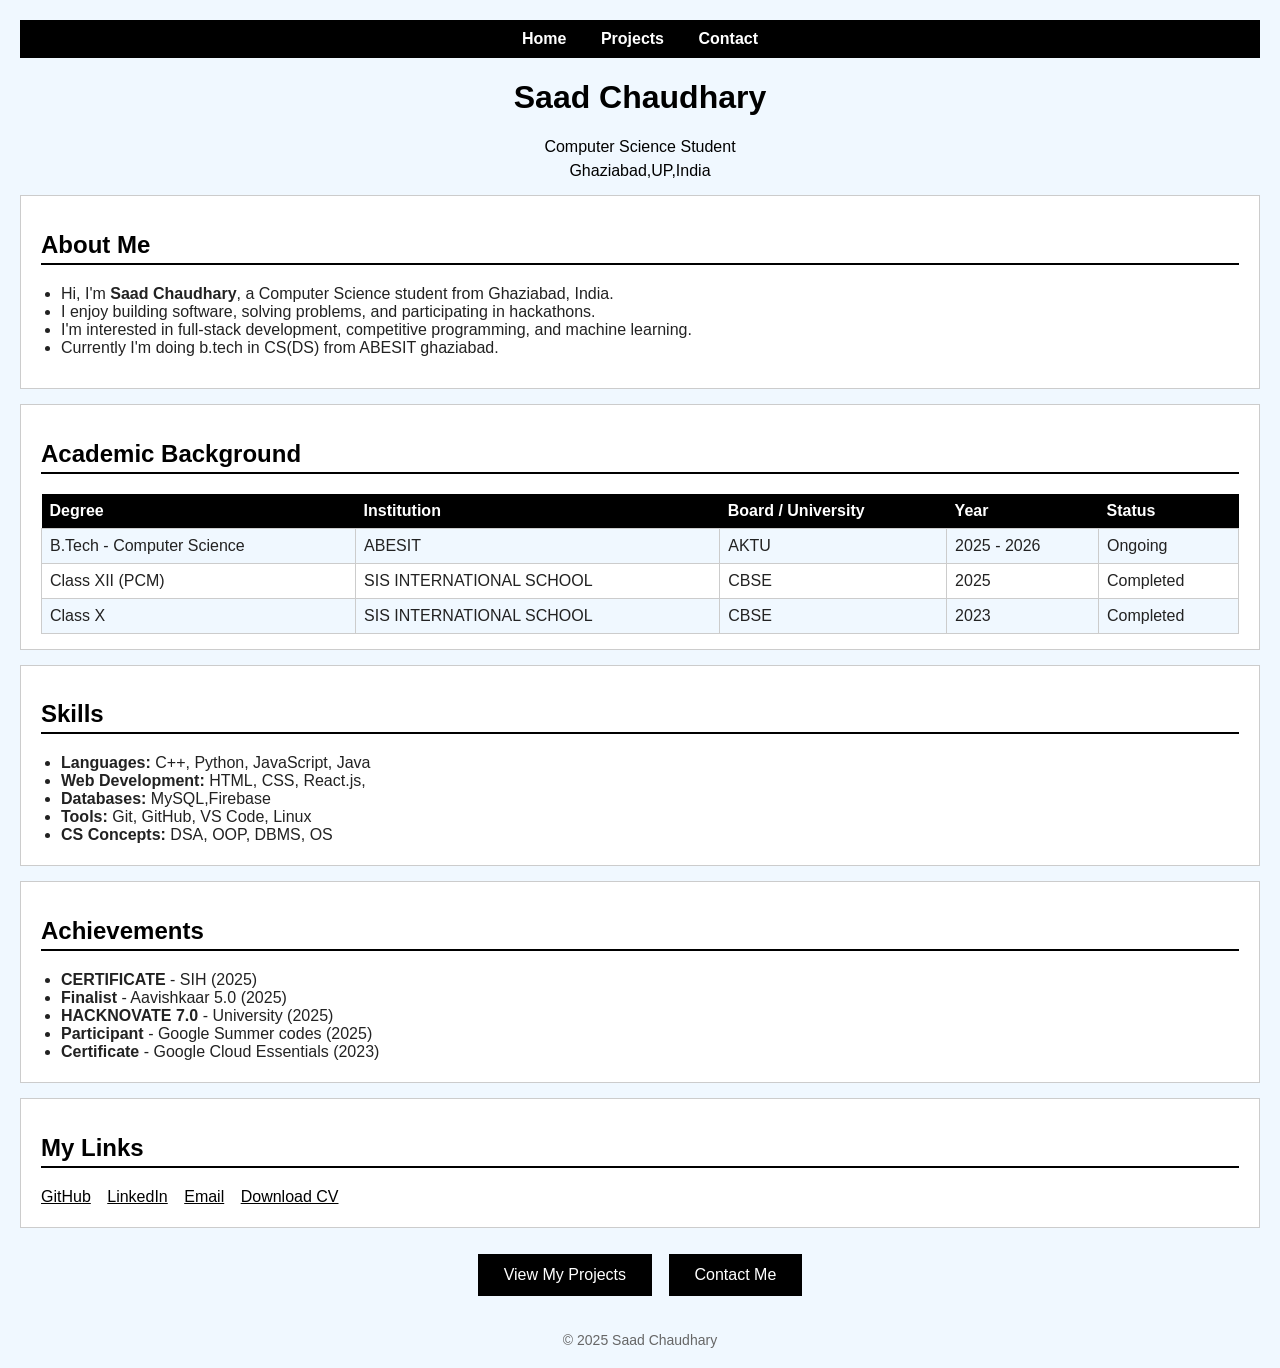
==== index.html @ 97154654 "Rename index_1.html to index.html" ====
<!DOCTYPE html>
<html>
<head>
  <title>Saad Chaudhary - Resume</title>
</head>
<link rel="stylesheet" href="cv1.css">
<body>

  <!-- Navigation -->
  <div class="navbar">
    <a href="index_1.html">Home</a>
    <a href="projects_1.html">Projects</a>
    <a href="index_2.html">Contact</a>
  </div>

  <!-- Name and Title -->
  <h1>Saad Chaudhary</h1>
  <p>Computer Science Student</p>
  <p>Ghaziabad,UP,India</p>

  
  <!-- About Me -->
  <div class="section">
    <h2>About Me</h2>
    <p><dl><ul>
      <li>Hi, I'm <b>Saad Chaudhary</b>, a Computer Science student from Ghaziabad, India.<br></li>
     <li> I enjoy building software, solving problems, and participating in hackathons.<br></li>
     <li>I'm interested in full-stack development, competitive programming, and machine learning.<br></li>
     <li>Currently I'm doing b.tech in CS(DS) from ABESIT ghaziabad.</li>
    </p></dl></ul>
  </div>

  <!-- Academic Table -->
  <div class="section">
    <h2>Academic Background</h2>
    <table>
      <tr>
        <th>Degree</th>
        <th>Institution</th>
        <th>Board / University</th>
        <th>Year</th>
        <th>Status</th>
      </tr>
      <tr>
        <td>B.Tech - Computer Science</td>
        <td>ABESIT</td>
        <td>AKTU</td>
        <td>2025 - 2026</td>
        <td>Ongoing</td>
      </tr>
      <tr>
        <td>Class XII (PCM)</td>
        <td>SIS INTERNATIONAL SCHOOL</td>
        <td>CBSE</td>
        <td>2025</td>
        <td>Completed</td>
      </tr>
      <tr>
        <td>Class X</td>
        <td>SIS INTERNATIONAL SCHOOL</td>
        <td>CBSE</td>
        <td>2023</td>
        <td>Completed</td>
      </tr>
    </table>
  </div>

  <!-- Skills -->
  <div class="section">
    <h2>Skills</h2>
  <ul>
  <li><b>Languages:</b> C++, Python, JavaScript, Java</li>
  <li><b>Web Development:</b> HTML, CSS, React.js,</li>
  <li><b>Databases:</b> MySQL,Firebase</li>
  <li><b>Tools:</b> Git, GitHub, VS Code, Linux</li>
  <li><b>CS Concepts:</b> DSA, OOP, DBMS, OS</li>
    </ul>
  </div>

  <!-- Achievements -->
  <div class="section">
    <h2>Achievements</h2>
    <ul>
      <li><b>CERTIFICATE</b> - SIH  (2025)</li>
      <li><b>Finalist</b> - Aavishkaar 5.0 (2025)</li>
      <li><b>HACKNOVATE 7.0</b> - University (2025)</li>
      <li><b>Participant</b> - Google Summer codes (2025)</li>
      <li><b>Certificate</b> - Google Cloud Essentials (2023)</li>
    </ul>
  </div>

  <!-- Social Links -->
  <div class="section">
    <h2>My Links</h2>
    <div class="links">
      <a href="https://github.com/Bit-coder-07" target="_blank">GitHub</a>
      <a href="https://linkedin.com/in/SAAD CHAUDHARY" target="_blank">LinkedIn</a>
      <a href="mailto:saadafhad@email.com">Email</a>
      <a href="#">Download CV</a>
    </div>
  </div>


  <!-- Page Links -->
  <div class="page-btns">
    <a href="projects_1.html">View My Projects</a>
    <a href="index_2.html">Contact Me</a>
  </div>

  <footer>
    &copy; 2025 Saad Chaudhary
  </footer>

</body>
</html>
---- cv1.css ----
body {
      font-family: Arial, sans-serif;
      background-color: #f0f8ff;
      margin: 20px;
      color: #222;
    }

    h1 {
      text-align: center;
      color: #000000;
    }
    p{ text-align: center;
    color: #000000;}

    h2 {
      color: #000000;
      border-bottom: 2px solid #000000;
      padding-bottom: 4px;
    }

    p {
      margin: 6px 0;
    }

    a {
      color: #000000;
    }

    /* Navigation */
    .navbar {
      background-color: #000000;
      padding: 10px;
      text-align: center;
    }

    .navbar a {
      color: white;
      margin: 0 15px;
      text-decoration: none;
      font-weight: bold;
    }

    .navbar a:hover {
      text-decoration: underline;
    }

    /* Sections */
    .section {
      background-color: white;
      border: 1px solid #ccc;
      padding: 15px 20px;
      margin: 15px 0;
    }

    /* Skills list */
    ul {
      margin: 6px 0;
      padding-left: 20px;
    }

    /* Academic table */
    table {
      width: 100%;
      border-collapse: collapse;
      margin-top: 10px;
    }

    th {
      background-color: #000000;
      color: white;
      padding: 8px;
      text-align: left;
    }

    td {
      padding: 8px;
      border: 1px solid #ccc;
    }

    tr:nth-child(even) {
      background-color: #f0f8ff;
    }

    /* Social links */
    .links {
      margin: 6px 0;
    }

    .links a {
      display: inline-block;
      margin-right: 12px;
    }

    /* Page link buttons */
    .page-btns {
      text-align: center;
      margin: 20px 0;
    }

    .page-btns a {
      display: inline-block;
      background-color: #000000;
      color: white;
      padding: 10px 24px;
      margin: 6px;
      text-decoration: none;
      border: 2px solid #000000;
    }

    .page-btns a:hover {
      background-color: white;
      color: #000000;
    }

    footer {
      text-align: center;
      margin-top: 30px;
      color: #666;
      font-size: 14px;
    }
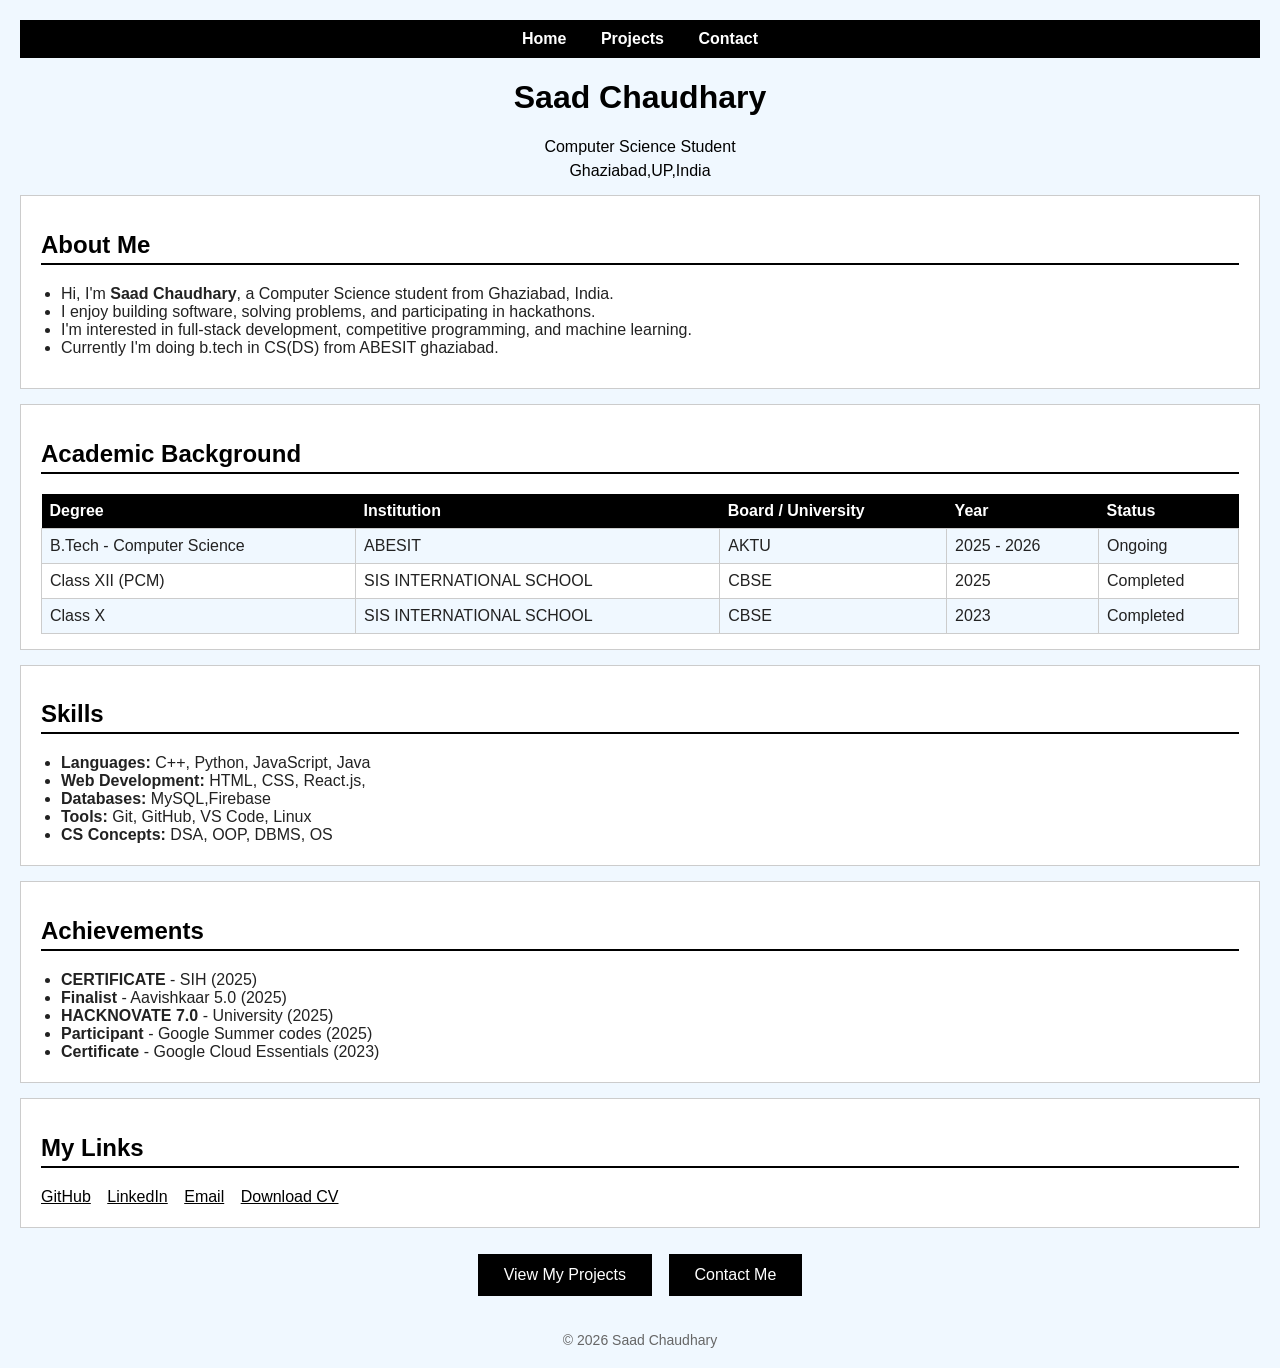
==== commit 1c79f131: "Add files via upload" ====
--- a/index.html
+++ b/index.html
@@ -8,7 +8,7 @@
 
   <!-- Navigation -->
   <div class="navbar">
-    <a href="index_1.html">Home</a>
+    <a href="index.html">Home</a>
     <a href="projects_1.html">Projects</a>
     <a href="index_2.html">Contact</a>
   </div>
@@ -108,7 +108,7 @@
   </div>
 
   <footer>
-    &copy; 2025 Saad Chaudhary
+    &copy; 2026 Saad Chaudhary
   </footer>
 
 </body>
